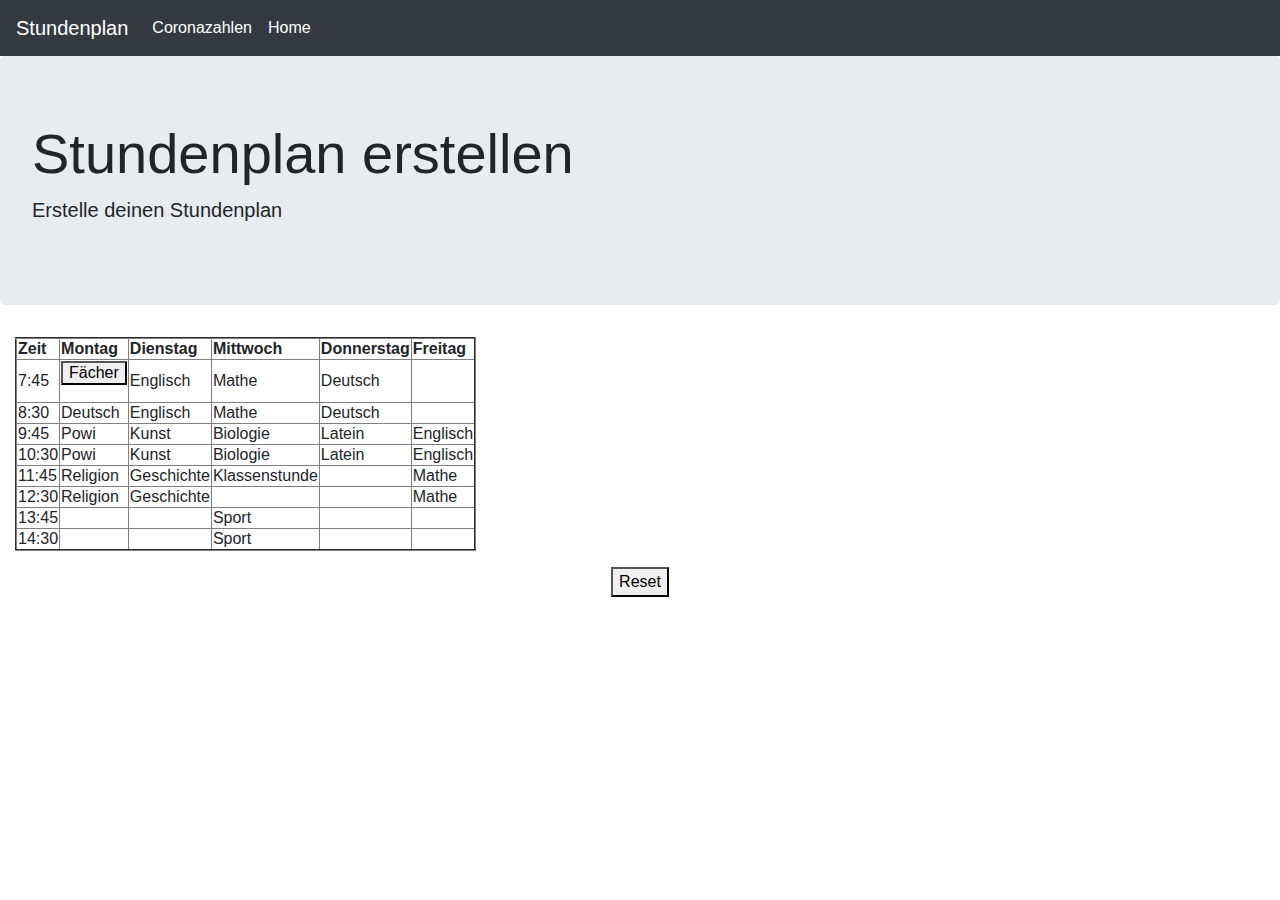
==== index.html @ 47354f51 "Test" ====
<script>
	Montag1 = 'Deutsch';
Montag2 = 'Deutsch';
Montag3 = 'Powi';
Montag4 = 'Powi';
Montag5 = 'Religion';
Montag6 = 'Religion';

Dienstag1 = 'Englisch';
Dienstag2 = 'Englisch';
Dienstag3 = 'Kunst';
Dienstag4 = 'Kunst';
Dienstag5 = 'Geschichte';
Dienstag6 = 'Geschichte';

Mittwoch1 = 'Mathe';
Mittwoch2 = 'Mathe';
Mittwoch3 = 'Biologie';
Mittwoch4 = 'Biologie';
Mittwoch5 = 'Klassenstunde';
Mittwoch6 = '';
Mittwoch7 = 'Sport';
Mittwoch8 = 'Sport';

Donnerstag1 = 'Deutsch';
Donnerstag2 = 'Deutsch';
Donnerstag3 = 'Latein';
Donnerstag4 = 'Latein';
Donnerstag5 = '';
Donnerstag6 = '';

Freitag1 = '';
Freitag2 = '';
Freitag3 = 'Englisch';
Freitag4 = 'Englisch';
Freitag5 = 'Mathe';
Freitag6 = 'Mathe';

</script>

<!--<script>
    <?php
    //Verbindung zur Datenbank herstellen
    mysql_connect("localhost", "Benutzername","Passwort") or die ("Verbindung nicht möglich");
    mysql_select_db("Datenbank-Name") or die ("Datenbank existiert nicht");
     
    $result = mysql_query("INSERT INTO kunden (name, adresse) VALUES ('Hans Meier', 'Wuppernweg 19')");
    ?>   
</script>-->

<!DOCTYPE html>
<html>


<head>
	<meta charset="utf-8">
	<meta name="viewport" content="width=device-width">
	<title>Stundenplan</title>
	<link href="style.css" rel="stylesheet" type="text/css" />

	<link rel="stylesheet" href="https://stackpath.bootstrapcdn.com/bootstrap/4.4.1/css/bootstrap.min.css" integrity="sha384-Vkoo8x4CGsO3+Hhxv8T/Q5PaXtkKtu6ug5TOeNV6gBiFeWPGFN9MuhOf23Q9Ifjh"
	 crossorigin="anonymous">

	<script src="https://code.jquery.com/jquery-3.4.1.slim.min.js" integrity="sha384-J6qa4849blE2+poT4WnyKhv5vZF5SrPo0iEjwBvKU7imGFAV0wwj1yYfoRSJoZ+n"
	 crossorigin="anonymous">

	</script>
	<script src="https://cdn.jsdelivr.net/npm/popper.js@1.16.0/dist/umd/popper.min.js" integrity="sha384-Q6E9RHvbIyZFJoft+2mJbHaEWldlvI9IOYy5n3zV9zzTtmI3UksdQRVvoxMfooAo"
	 crossorigin="anonymous">

	</script>
	<script src="https://stackpath.bootstrapcdn.com/bootstrap/4.4.1/js/bootstrap.min.js" integrity="sha384-wfSDF2E50Y2D1uUdj0O3uMBJnjuUD4Ih7YwaYd1iqfktj0Uod8GCExl3Og8ifwB6"
	 crossorigin="anonymous">

	</script>
</head>

<body>

	<!--<input type="text" name="" value="">-->

	<main role="main">

		<!-- Main jumbotron for a primary marketing message or call to action -->


		<nav class="navbar navbar-expand-xl navbar-dark bg-dark">
			<a class="navbar-brand" href="index.html">Stundenplan</a>
			<button class="navbar-toggler" type="button" data-toggle="collapse" data-target="#navbarsExample06" aria-controls="navbarsExample06" aria-expanded="false" aria-label="Toggle navigation">
    <span class="navbar-toggler-icon"></span>
  </button>

  <div class="collapse navbar-collapse" id="navbarsExample06">
    <ul class="navbar-nav mr-auto">
      <li class="nav-item active">
        <a class="nav-link" href="corona.html">Coronazahlen<span class="sr-only">(current)</span></a>
      </li>
       <div class="collapse navbar-collapse" id="navbarsExample06">
    <ul class="navbar-nav mr-auto">
      <li class="nav-item active">
        <a class="nav-link" href="#">Home <span class="sr-only">(current)</span></a>
      </li>
      
      
    </ul>
    
  </div>
</nav>
<div class="jumbotron">
  <h1 class="display-4">Stundenplan erstellen</h1>
  <p class="lead">Erstelle deinen Stundenplan
    
  </p>
  
  
 <!-- <a class="btn btn-primary btn-lg" href="#" role="button">Mehr erfahren</a>-->
</div>

</main>
<y></y>
<footer class="container">
<!--<center><table class="tabelle" border = 1>
   <tr>
     <th>Zeit</th>
     <th>Montag </th>
     <th>Dienstag </th>
     <th>Mittwoch </th>
     <th>Donnerstag </th>
     <th>Freitag </th>
   </tr>
   <tr>
     <th></th>
   </tr>-->
</footer>
<div class="col-5">
    
   <div class="row justify-content-between">
    <div class="col-5">
      <table class="animiert" class="table table-bordered" border = 2>
        <!--<caption>.table .table-bordered</caption>-->
    <tr>
          <th>Zeit</th>
          <th> Montag </th>
          <th> Dienstag </th>
          <th> Mittwoch </th>
          <th> Donnerstag </th>
          <th> Freitag </th>
          
        </tr>
        <tr>
          <td>7:45</td>
          <td><script>
function clickCounter() {
  if(typeof(Storage) !== "undefined") {
    if (localStorage.clickcount) {
      localStorage.clickcount = Number(localStorage.clickcount)+1;
    } else {
      localStorage.clickcount = 1;
    }
    document.getElementById("result").innerHTML = "Clicks: " + localStorage.clickcount;
  }
}
</script>
<!--</head>
<body>-->

<p><button onclick="clickCounter()" type="button">Fächer</button></p>
<div id="result"></div>
<!--<p>Click the button to see the counter increase.</p>
<p>Close the browser tab (or window), and try again, and the counter will continue to count (is not reset).</p></td>-->
          <td><script>document.write(Dienstag1);</script></td>
          <td><script>document.write(Mittwoch1);</script></td>
          <td><script>document.write(Donnerstag1);</script></td>
          <td><script>document.write(Freitag1);</script></td>
        </tr>
        <tr>
          <td>8:30</td>
          <td><script>document.write(Montag2);</script></td>
          <td><script>document.write(Dienstag2);</script></td>
          <td><script>document.write(Mittwoch2);</script></td>
          <td><script>document.write(Donnerstag2);</script></td>
          <td><script>document.write(Freitag2);</script></td>
        </tr>
        <tr>
          <td>9:45</td>
          <td><script>document.write(Montag3);</script></td>
          <td><script>document.write(Dienstag3);</script></td>
          <td><script>document.write(Mittwoch3);</script></td>
          <td><script>document.write(Donnerstag3);</script></td>
          <td><script>document.write(Freitag3);</script></td>
        </tr>
        <tr>
          <td>10:30</td>
          <td><script>document.write(Montag4);</script></td>
          <td><script>document.write(Dienstag4);</script></td>
          <td><script>document.write(Mittwoch4);</script></td>
          <td><script>document.write(Donnerstag4);</script></td>
          <td><script>document.write(Freitag4);</script></td>
        </tr>
        <tr>
          <td>11:45</td>
          <td><script>document.write(Montag5);</script></td>
          <td><script>document.write(Dienstag5);</script></td>
          <td><script>document.write(Mittwoch5);</script></td>
          <td><script>document.write(Donnerstag5);</script></td>
          <td><script>document.write(Freitag5);</script></td>
        </tr>
        <tr>
          <td>12:30</td>
          <td><script>document.write(Montag6);</script></td>
          <td><script>document.write(Dienstag6);</script></td>
          <td><script>document.write(Mittwoch6);</script></td>
          <td><script>document.write(Donnerstag6);</script></td>
          <td><script>document.write(Freitag6);</script></td>
        </tr>  
        <tr>
          <td>13:45</td>
          <td></td>
          <td></td>
          <td><script>document.write(Mittwoch7);</script></td>
          <td></td>
          <td></td>
        </tr>
        <tr>
          <td>14:30</td>
          <td></td>
          <td></td>
          <td><script>document.write(Mittwoch8);</script></td>
          <td></td>
          <td></td>
        </tr>
      </table>
      <p></p>
      <p></p>
      <p></p>
    </div>
  </div>
</div>
    
    
    <!--<button type="button">Reset</button>-->

    <!--<a class="weis">ajhfo igozv gf ozsgadlfizag rozf sadzgf zg</a>-->

    <script src="script.js"></script>
  
  
 
  <!--<a href="#" target="blank" class="btn btn-primary">Reset &raquo;</a>-->
  <div>
    <center><button class="Button" type="button">Reset</button></center>
  </div>

  </body>
</html>
---- style.css ----
@keyframes test {
  0%   {background-color: red;}
  25%  {background-color: yellow;}
  50%  {background-color: turquoise;}
  75%  {background-color: rgb(0, 204, 255);}
  100% {background-color: green;}
}


.animiert {
  animation-name: test;
  animation-duration: 13s;
  animation-timing-function: linear;
  animation-delay: 1;
  animation-iteration-count: infinite;
  animation-direction: alternate;
}



.weis{
  color: white;
}

.Button{
  
  //margin-top: 100px;
}
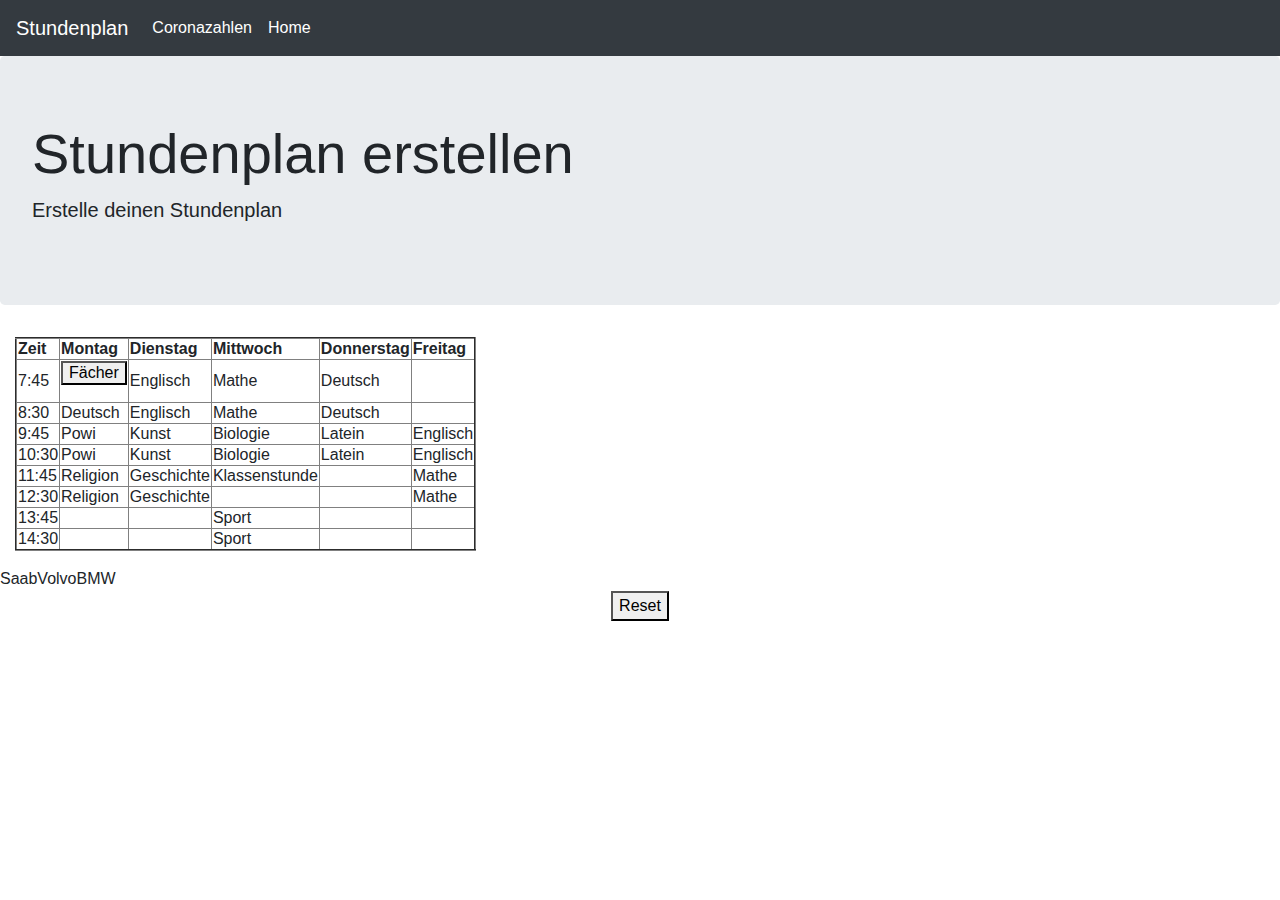
==== commit f4875d3b: "Listen ausgabe" ====
--- a/index.html
+++ b/index.html
@@ -1,3 +1,30 @@
+<script>
+function clickCounter() {
+  if(typeof(Storage) !== "undefined") {
+    if (localStorage.clickcount) {
+      localStorage.clickcount = Number(localStorage.clickcount)+1;
+    } else {
+      localStorage.clickcount = 1;
+    }
+    document.getElementById("result").innerHTML = "Clicks: " + localStorage.clickcount;
+  }
+}
+</script>
+
+
+<script>
+  function clickCounterReset() {
+  if(typeof(Storage) !== "undefined") {
+    if (localStorage.clickcount) {
+      localStorage.clickcount = Number(localStorage.clickcount)-localStorage.clickcount;
+    } else {
+      localStorage.clickcount = 1;
+    }
+    document.getElementById("result").innerHTML = "Clicks: " + localStorage.clickcount;
+    }
+  }
+</script>
+
 <script>
 	Montag1 = 'Deutsch';
 Montag2 = 'Deutsch';
@@ -149,22 +176,9 @@
         </tr>
         <tr>
           <td>7:45</td>
-          <td><script>
-function clickCounter() {
-  if(typeof(Storage) !== "undefined") {
-    if (localStorage.clickcount) {
-      localStorage.clickcount = Number(localStorage.clickcount)+1;
-    } else {
-      localStorage.clickcount = 1;
-    }
-    document.getElementById("result").innerHTML = "Clicks: " + localStorage.clickcount;
-  }
-}
-</script>
-<!--</head>
-<body>-->
-
-<p><button onclick="clickCounter()" type="button">Fächer</button></p>
+          <td><p><button onclick="clickCounter()" type="button">Fächer</button></p>
+
+
 <div id="result"></div>
 <!--<p>Click the button to see the counter increase.</p>
 <p>Close the browser tab (or window), and try again, and the counter will continue to count (is not reset).</p></td>-->
@@ -244,12 +258,36 @@
 
     <script src="script.js"></script>
   
+  <script>
+  var i = 0;
+  var j = 0;
+  
+  var cars = ["Saab", "Volvo", "BMW"];
+  //document.write(cars[0]);
+
+  function liste(){
+    i + 0;
+  }
+  
+  
+  
+  
+  
+  while (i <= 2) {
+    document.write(cars[j])
+    var j = j+1;
+    var i = i+1;
+  }
+  </script>
+
   
  
   <!--<a href="#" target="blank" class="btn btn-primary">Reset &raquo;</a>-->
+  
+  
   <div>
-    <center><button class="Button" type="button">Reset</button></center>
+    <center><button onclick = "clickCounterReset()" class="Button" type="button">Reset</button></center>
   </div>
 
-  </body>
+  </body> 
 </html>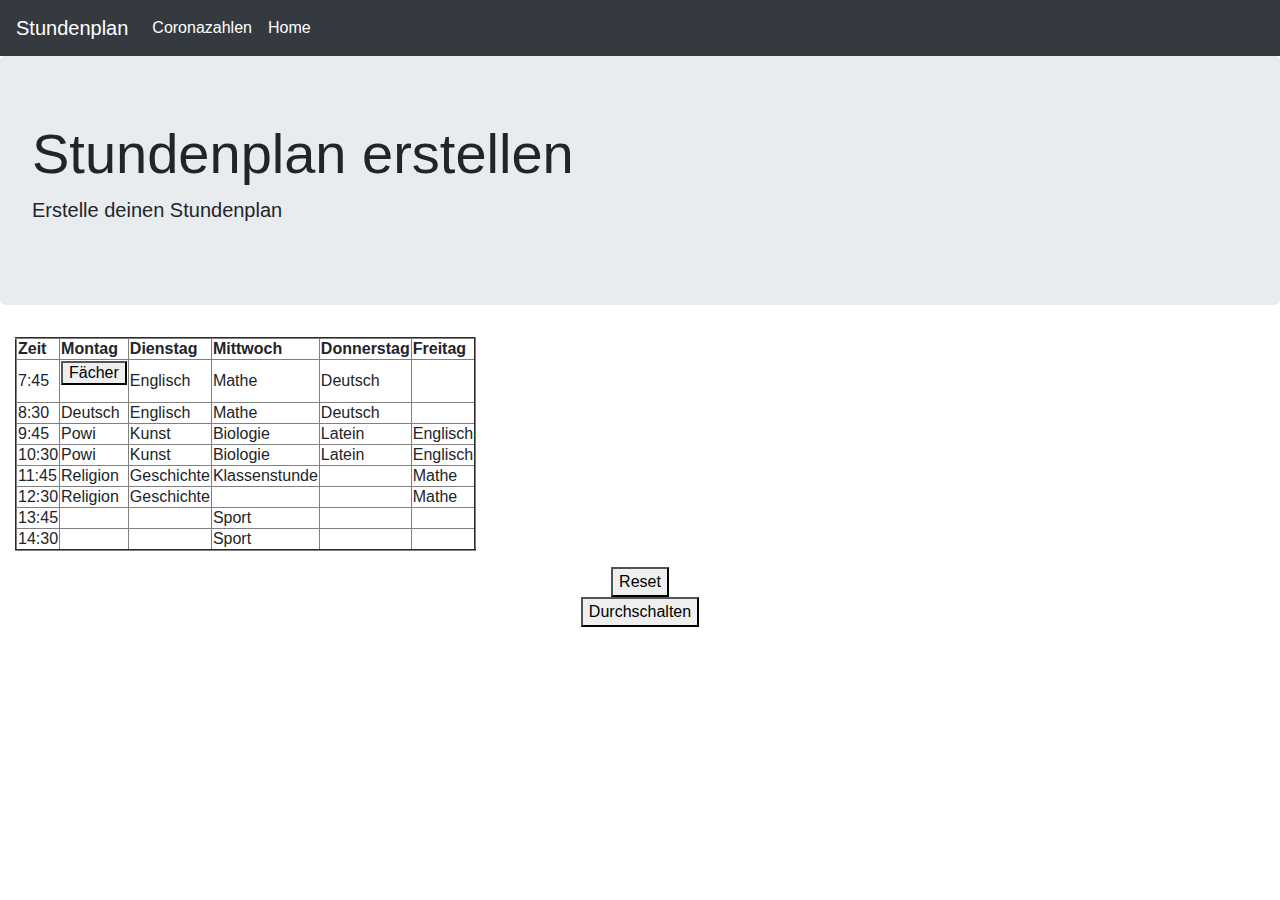
==== commit e07caf81: "Durchschalten Knopf" ====
--- a/index.html
+++ b/index.html
@@ -266,7 +266,8 @@
   //document.write(cars[0]);
 
   function liste(){
-    i + 0;
+    var i = i + 1;
+    document.write(cars[0]);
   }
   
   
@@ -274,8 +275,8 @@
   
   
   while (i <= 2) {
-    document.write(cars[j])
-    var j = j+1;
+    //document.write(cars[j]);
+    
     var i = i+1;
   }
   </script>
@@ -287,7 +288,11 @@
   
   <div>
     <center><button onclick = "clickCounterReset()" class="Button" type="button">Reset</button></center>
+    
+    <center><button onclick = "liste()" class="Button" type="button">Durchschalten</button></center>
+  
   </div>
+
 
   </body> 
 </html>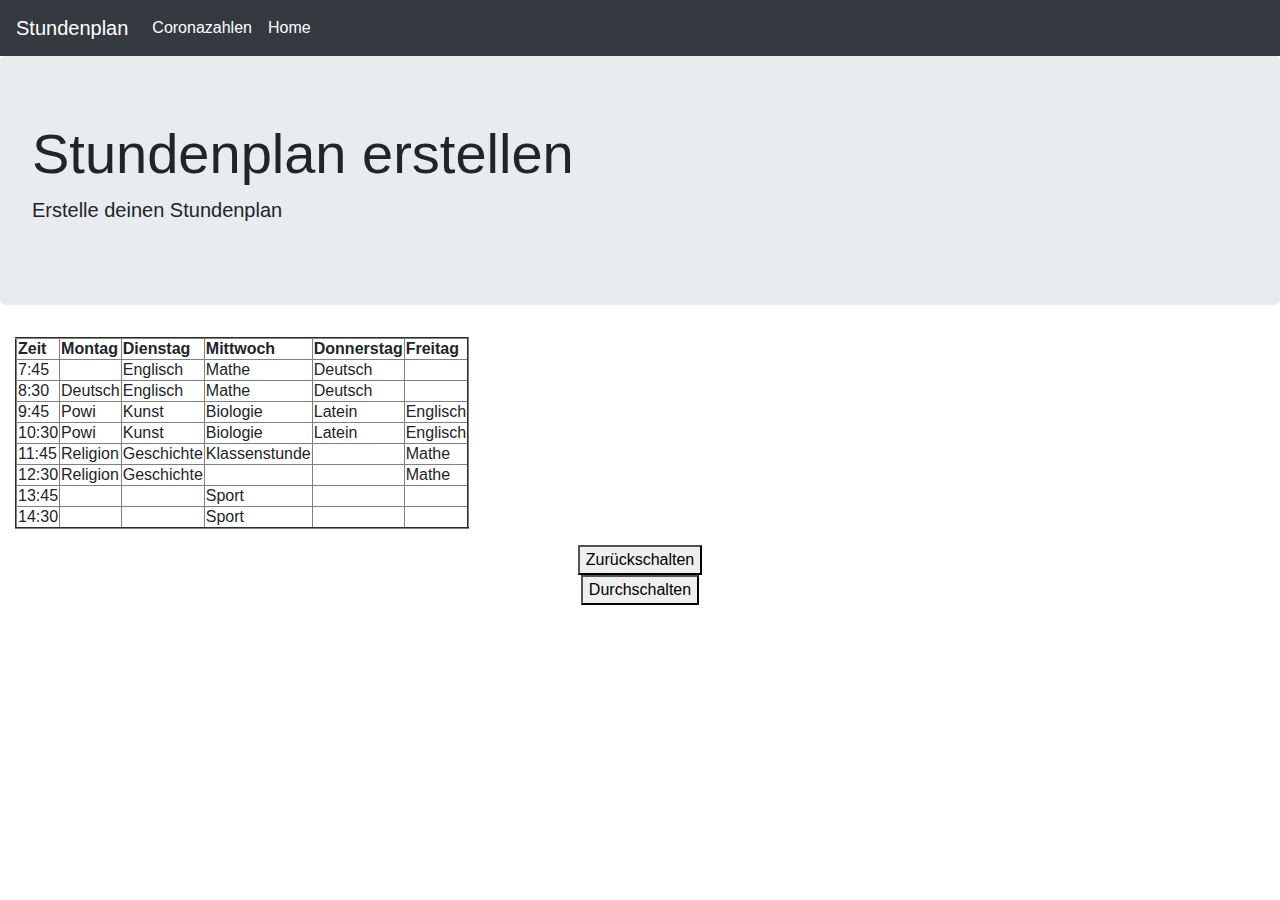
==== commit b8814fa5: "Durch- und Zurückschalten durch die Fächer nur noch mit kleinem Fehler" ====
--- a/index.html
+++ b/index.html
@@ -16,7 +16,7 @@
   function clickCounterReset() {
   if(typeof(Storage) !== "undefined") {
     if (localStorage.clickcount) {
-      localStorage.clickcount = Number(localStorage.clickcount)-localStorage.clickcount;
+      localStorage.clickcount = Number(localStorage.clickcount)-1;
     } else {
       localStorage.clickcount = 1;
     }
@@ -176,7 +176,7 @@
         </tr>
         <tr>
           <td>7:45</td>
-          <td><p><button onclick="clickCounter()" type="button">Fächer</button></p>
+          <td id="faecher"></td>
 
 
 <div id="result"></div>
@@ -259,16 +259,45 @@
     <script src="script.js"></script>
   
   <script>
-  var i = 0;
-  var j = 0;
-  
-  var cars = ["Saab", "Volvo", "BMW"];
+  var i = 1;
+  
+  
+  var Faecher = ["Deutsch", "Mathe", "Franz", "Latein", "Englisch", "Biologie", "Chemie", "Physik", "Informatik", "Sport", "Musik", "Kunst", "Religion", "Ethik", "PoWi", "KL", "Erdkunde", "Literatur","Sozialkunde", "Anderes"];
   //document.write(cars[0]);
 
+  
+  //function weiter(){
+    //i = i + 1
+
+  //}
+  
   function liste(){
-    var i = i + 1;
-    document.write(cars[0]);
-  }
+    
+    //weiter();
+    var i = localStorage.clickcount;
+    
+    
+    //document.write(Faecher[0]);
+
+    document.getElementById("faecher").innerHTML = Faecher[i];
+     
+    clickCounter();
+  }
+
+  function listeReset(){
+    var j = 0;
+    //weiter();
+    var i = localStorage.clickcount;
+    
+    
+    //document.write(Faecher[0]);
+
+    document.getElementById("faecher").innerHTML = Faecher[i];
+    
+    clickCounterReset();
+  }
+  
+  
   
   
   
@@ -287,7 +316,7 @@
   
   
   <div>
-    <center><button onclick = "clickCounterReset()" class="Button" type="button">Reset</button></center>
+    <center><button onclick = "listeReset()" class="Button" type="button">Zurückschalten</button></center>
     
     <center><button onclick = "liste()" class="Button" type="button">Durchschalten</button></center>
   
